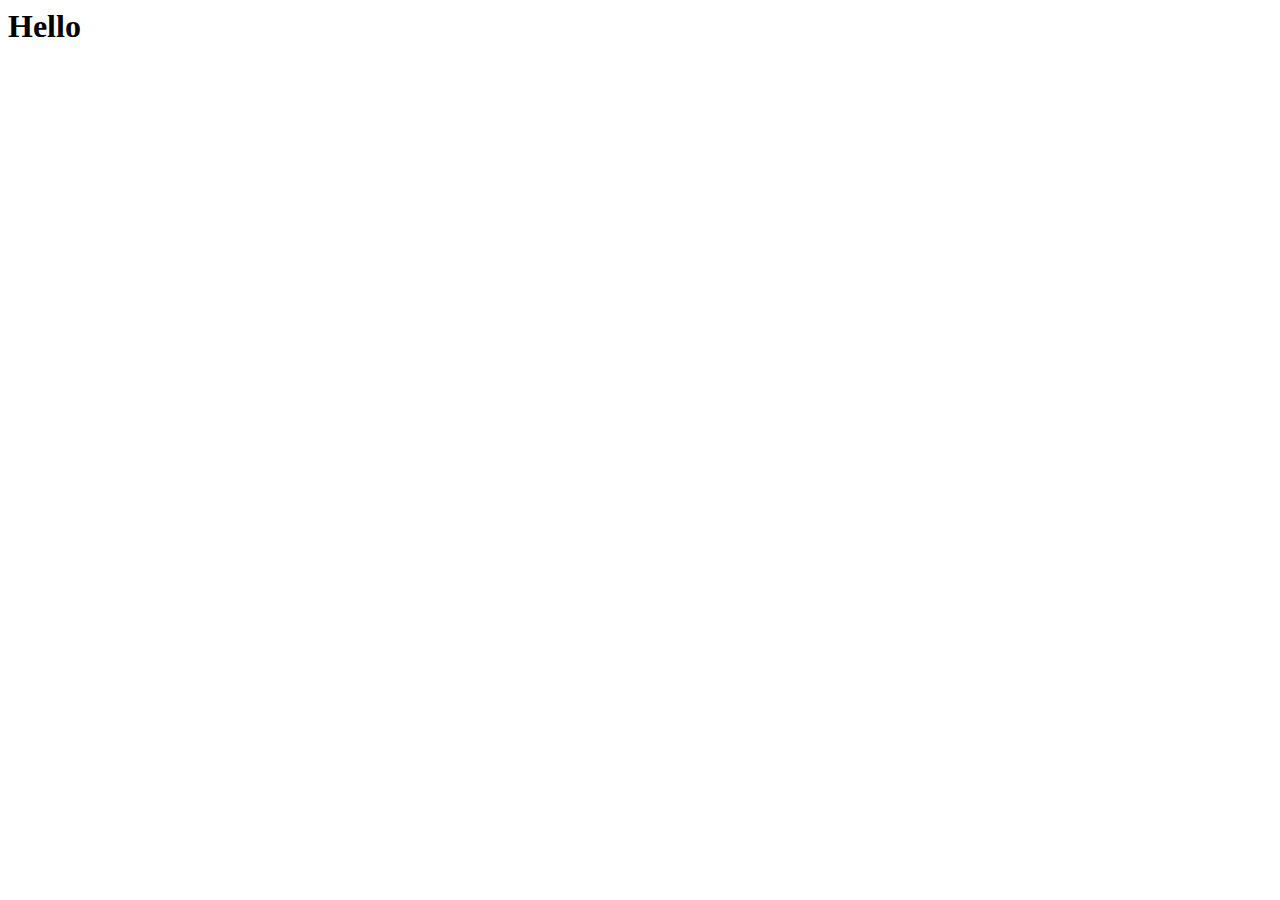
==== index.html @ b78efaec "BT1" ====
<html lang="en-us">

<head>
  <title>BTDigiProfile</title>
  <link href="CSS\styles.css" rel="stylesheet">

  <meta charset="utf-8">
  <meta http-equiv="X-UA-Compatible" content="IE=edge">
  <meta name="viewport" content="width=device-width, initial-scale=1">
  <meta name="description" content="DigitalProfile">
  <meta name="keywords" content="DigitalProfile">
  <meta name="author" content="Brendan Thomas">
</head>

<body>

<h1>Hello</h1>

</body>
</html>
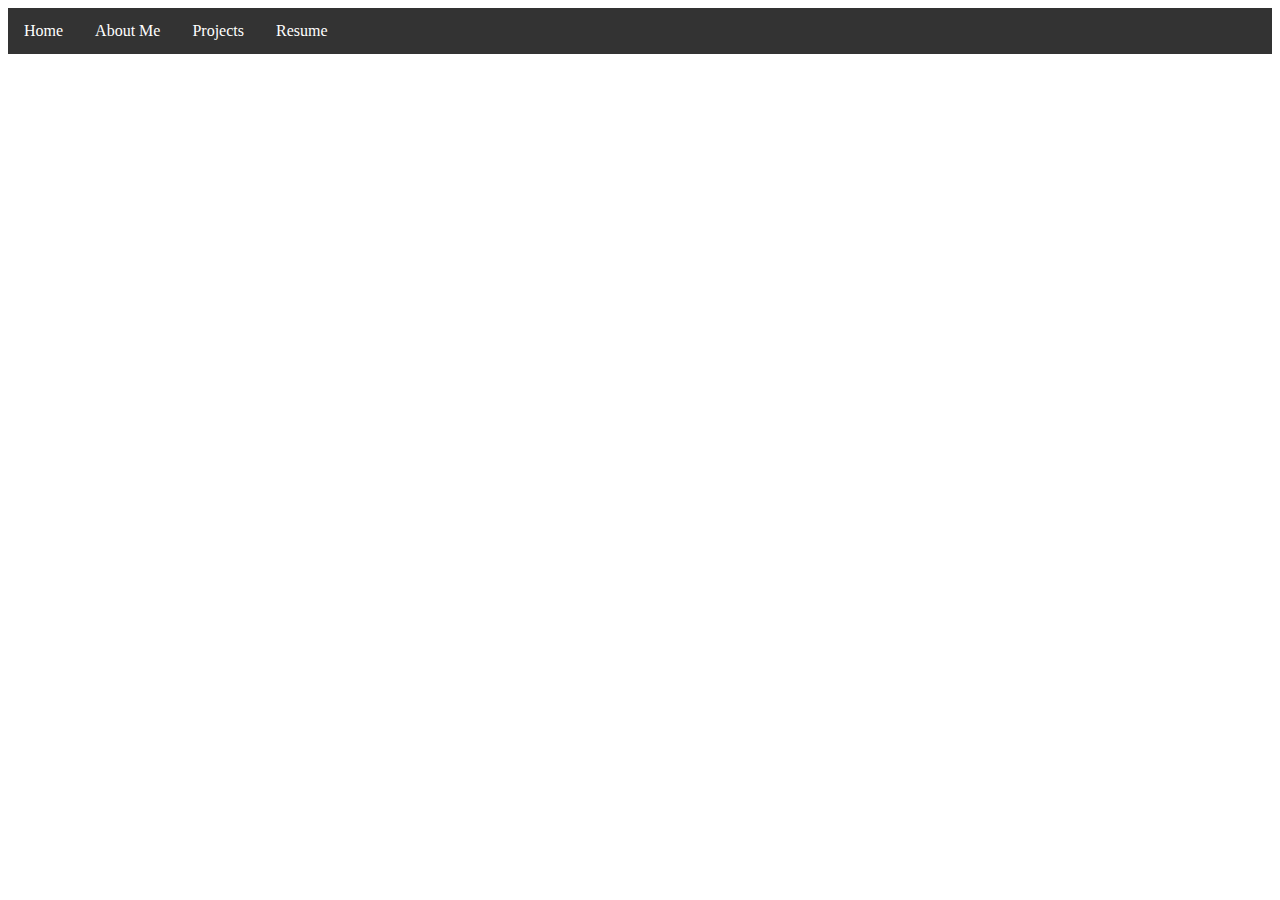
==== commit fe6c85bf: "BT1" ====
--- a/index.html
+++ b/index.html
@@ -3,18 +3,17 @@
 <head>
   <title>BTDigiProfile</title>
   <link href="CSS\styles.css" rel="stylesheet">
-
-  <meta charset="utf-8">
-  <meta http-equiv="X-UA-Compatible" content="IE=edge">
-  <meta name="viewport" content="width=device-width, initial-scale=1">
-  <meta name="description" content="DigitalProfile">
-  <meta name="keywords" content="DigitalProfile">
-  <meta name="author" content="Brendan Thomas">
 </head>
 
 <body>
 
-<h1>Hello</h1>
+<div class="navbar">
+  <ul>
+    <li><a href="#">Home</a></li>
+    <li><a href="#">About Me</a></li>
+    <li><a href="#">Projects</a></li>
+    <li><a href="#">Resume</a></li>
+</div>
 
 </body>
 </html>
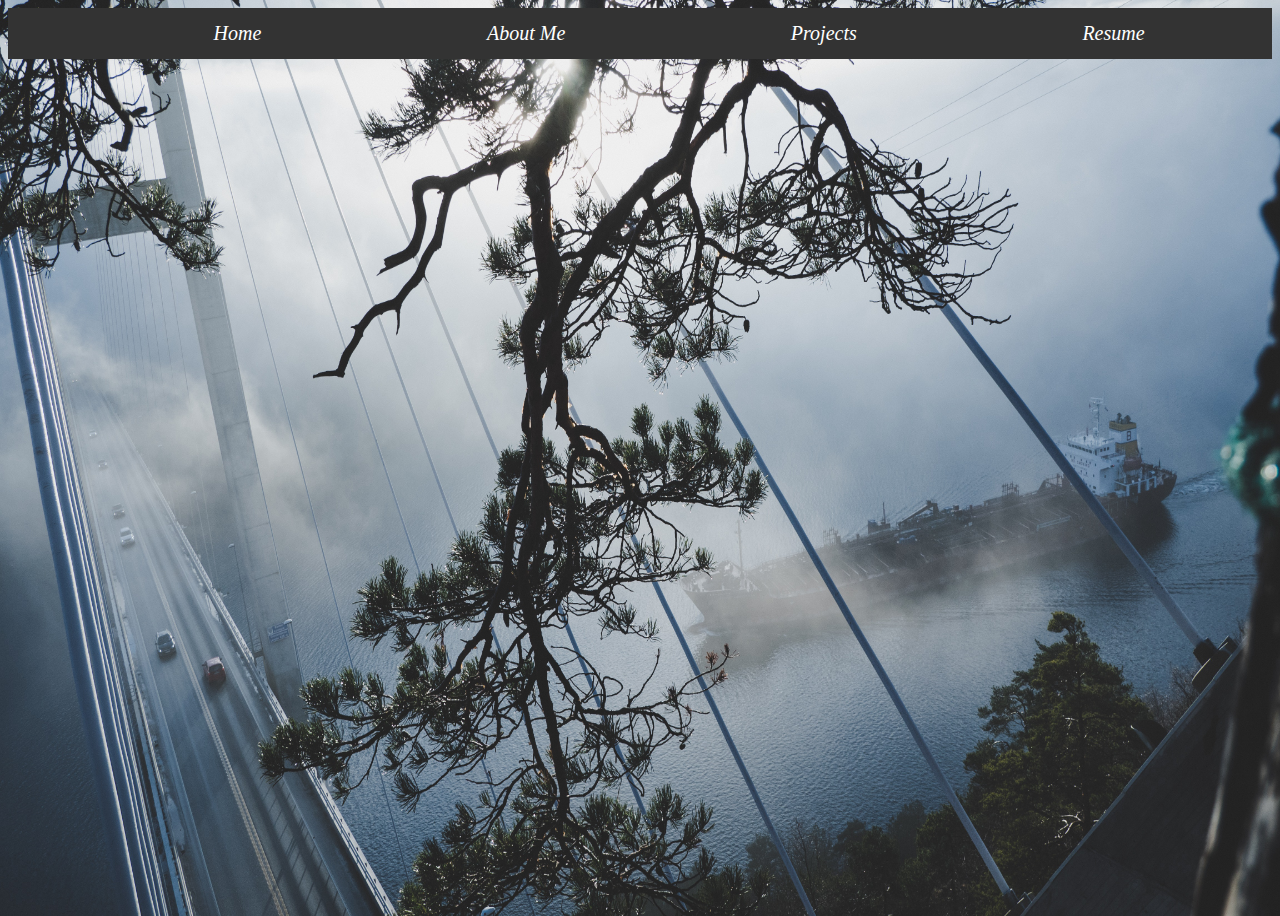
==== commit 02145c28: "BT1" ====
--- a/index.html
+++ b/index.html
@@ -15,5 +15,9 @@
     <li><a href="#">Resume</a></li>
 </div>
 
+<div class="footer">
+  
+</div>
+
 </body>
 </html>
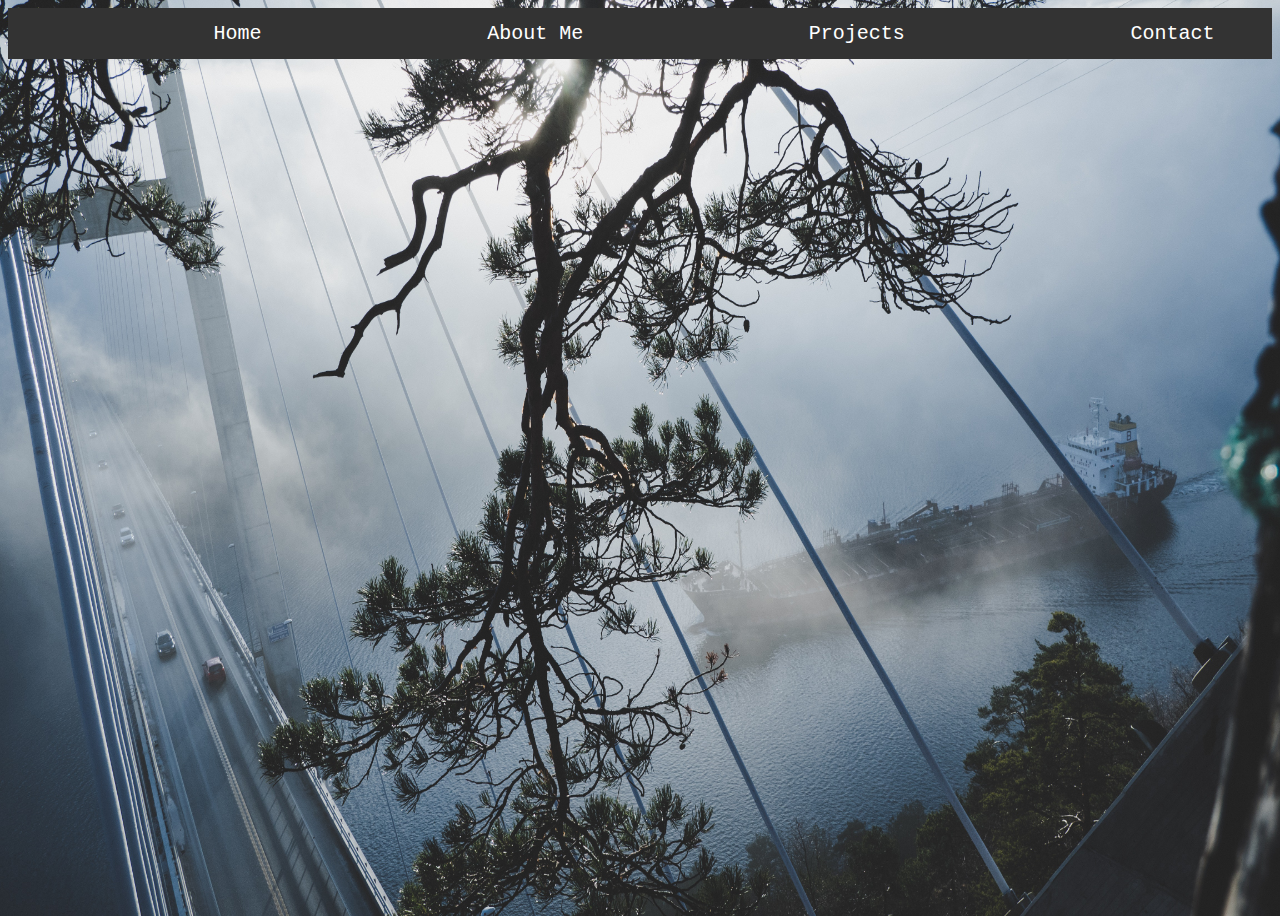
==== commit 07f21bcc: "BT1" ====
--- a/index.html
+++ b/index.html
@@ -9,14 +9,14 @@
 
 <div class="navbar">
   <ul>
-    <li><a href="#">Home</a></li>
-    <li><a href="#">About Me</a></li>
-    <li><a href="#">Projects</a></li>
-    <li><a href="#">Resume</a></li>
+    <li><a href="Home.html">Home</a></li>
+    <li><a href="About.html">About Me</a></li>
+    <li><a href="Projects.html">Projects</a></li>
+    <li><a href="Contact.html">Contact</a></li>
 </div>
 
 <div class="footer">
-  
+
 </div>
 
 </body>
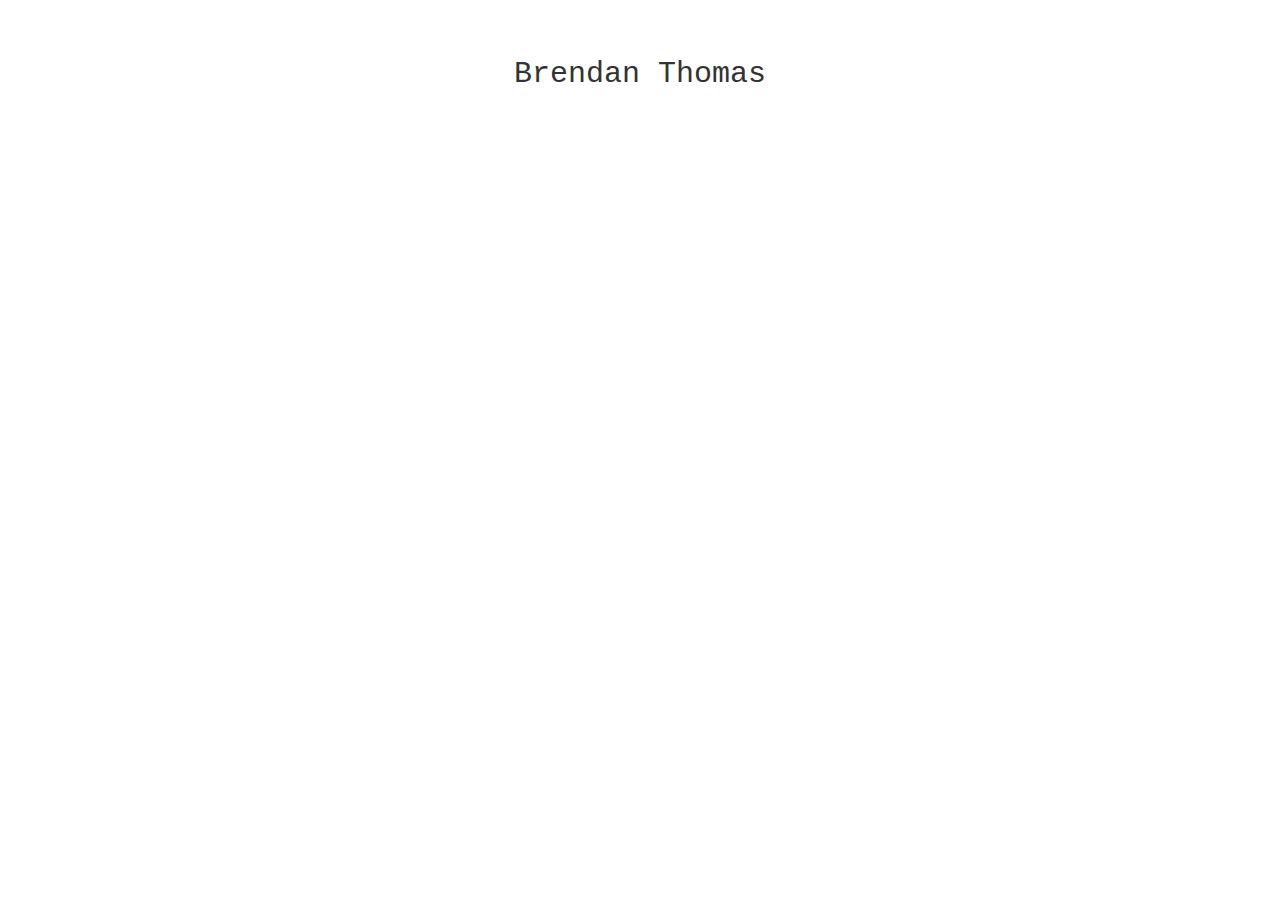
==== commit 62ac9b15: "BT1" ====
--- a/index.html
+++ b/index.html
@@ -7,12 +7,8 @@
 
 <body>
 
-<div class="navbar">
-  <ul>
-    <li><a href="Home.html">Home</a></li>
-    <li><a href="About.html">About Me</a></li>
-    <li><a href="Projects.html">Projects</a></li>
-    <li><a href="Contact.html">Contact</a></li>
+<div class="homename">
+  <a href="#">Brendan Thomas</a>
 </div>
 
 <div class="footer">
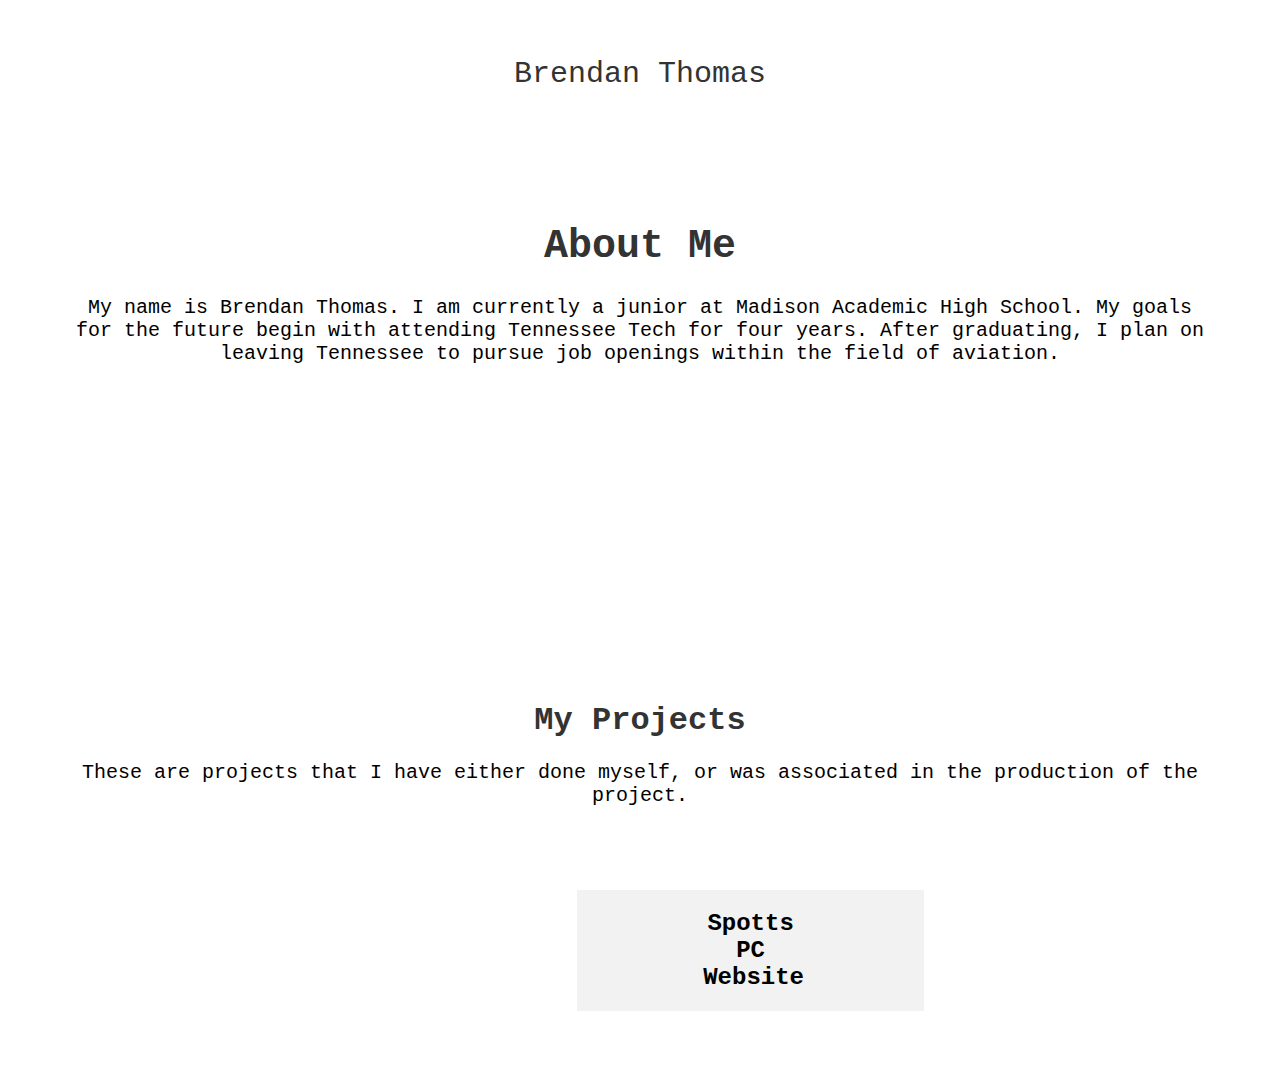
==== commit f23b0766: "BT1" ====
--- a/index.html
+++ b/index.html
@@ -11,9 +11,39 @@
   <a href="#">Brendan Thomas</a>
 </div>
 
-<div class="footer">
+<div class="aboutme">
+  <div class="aboutheader">
+    <h1>About Me</h1>
+  </div>
+  <div class="aboutcontent">
+    <p>My name is Brendan Thomas. I am currently a junior at Madison
+     Academic High School. My goals for the future begin with attending
+     Tennessee Tech for four years. After graduating, I plan on leaving
+     Tennessee to pursue job openings within the field of aviation.</p>
+  </div>
+</div>
 
+<div class="myprojects">
+  <div class="projectheader">
+    <h1>My Projects</h1>
+  </div>
+  <div class="projecttext">
+    <p>These are projects that I have either done myself, or was associated
+     in the production of the project.</p>
+  </div>
 </div>
+
+<div class="projects">
+  <div class="project1">
+    <div class="FrontCard">
+      <h2>Spotts PC Website</h2>
+    </div>
+    <div class="BackCard">
+      <h2><a href="#">Click Here to Visit the Website</a></h2>
+    </div>
+  </div>
+</div>
+
 
 </body>
 </html>
